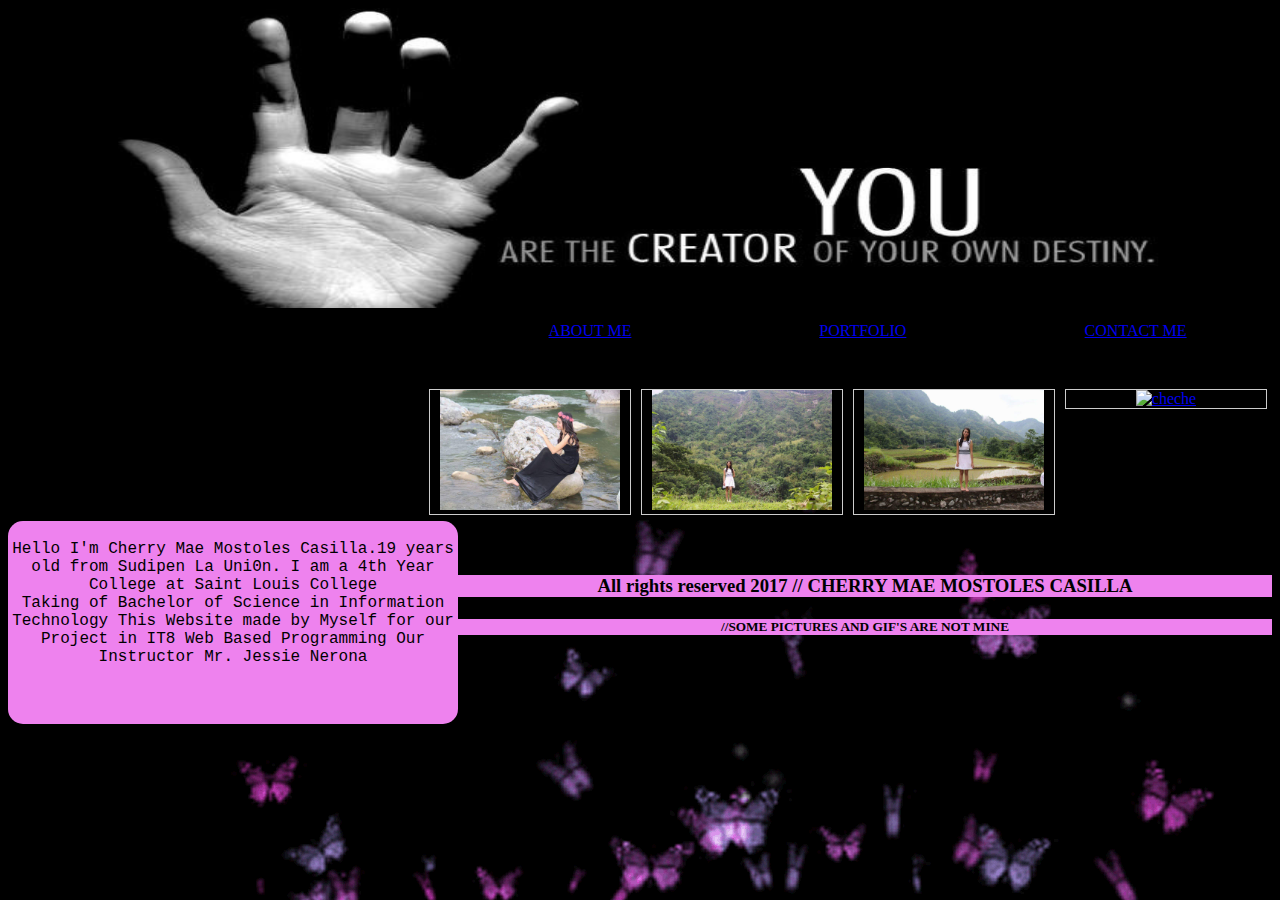
==== aboutme.html @ d53fd138 "Update aboutme.html" ====
<!DOCTYPE html>
<html>
<head>
<link rel="stylesheet" href="style.css"/>
<style>


.CONTACTME {background-color: black; padding: 10px;width: 20%;float: right;} 
.CONTACTME:hover {background-color: #da190b; font-family: "Courier New";
    font-color: "white";}

.PORTFOLIO {background-color: black; padding: 10px;width: 20%;float: right;} 
.PORTFOLIO:hover {background-color: #da190b; font-family: "Courier New";
    font-color: "white";}

.ABOUTME {background-color: black; padding: 10px;width: 20%;float: right;} 
.ABOUTME:hover {background-color: #da190b; font-family: "Courier New";
    font-color: "white";}


body  {
  background-image:url("me.gif");
}

div.gallery {
    margin: 5px;
    border: 1px solid #ccc;
    float: right;
    width: 200px;
  position:right;
}

div.gallery:hover {
    border: 1px solid #777;
}

div.gallery img {
  position: left;
    width: 90%;
    height: auto;
}

div.desc {
    padding: 18px;
    text-align: center;
  
}div.container{
    width: 450px;
      height: 200px;
      margin: 1px 0 0 0;
      float:left;
      position: left;
      border-radius: 15px 15px 15px 15px;
    background: violet;
      padding-top: 3px; 
    font-family: "Courier New", geniva, sans-serif;
    font-color: "puple", pink;}}
    div.img{
  border-radius: 5px 5px 5px 5px;

}

h3{
    background-color:violet;
    }
    h5{
        background-color:violet;
    }
    
</style>
</head>

<CENTER>
 <img src="cover/co1.jpg" alt="cherry Icon" style="width:1300px;height:300px;">

<a href="contactme.html" button class="btn CONTACTME ">CONTACT ME </button>
<a href="portfolio.html" button class="btn PORTFOLIO ">PORTFOLIO </button>
<a href="aboutme.html" button class="btn ABOUTME ">ABOUT ME </button>
</li></a></a>
<br>
<br>
<br>
<br>
<div class="gallery">
  <a target="_blank" href="1.jpg">
 
 <img src="1.jpg" alt="cheche" width="1000" height="1500">
  </a>
</div>

<div class="gallery">
  <a target="_blank" href="pic/14.jpg">
    <img src="pic/14.jpg" alt="chee" width="600" height="200">
  </a>
</div>

<div class="gallery">
  <a target="_blank" href="pic/11.jpg">
    <img src="pic/11.jpg" alt="che" width="600" height="400">
  </a>
</div>

<div class="gallery">
  <a target="_blank" href="pic/12.jpg">
  <img src="pic/12.jpg" alt="cherry" width="600" height="400">
  </a>
</div>


<div class="container"><p>
Hello I'm Cherry Mae Mostoles Casilla.19 years old from Sudipen La Uni0n. I am a 4th Year College at Saint Louis College<br> Taking of Bachelor of Science in Information Technology
         This Website made by Myself for our Project in IT8 Web Based Programming 
    Our Instructor Mr. Jessie Nerona</p>
         
</DIV>
<br>
    <br>
    <br>
    <br>
    <br>
    <br>
    <br>
    <br>
    <br>
    <center><h3 font-color:"red"> All rights reserved 2017 // CHERRY MAE MOSTOLES CASILLA </H3>
        <H5>    //SOME PICTURES AND GIF'S ARE NOT MINE</h5>
         
</body>
</html>
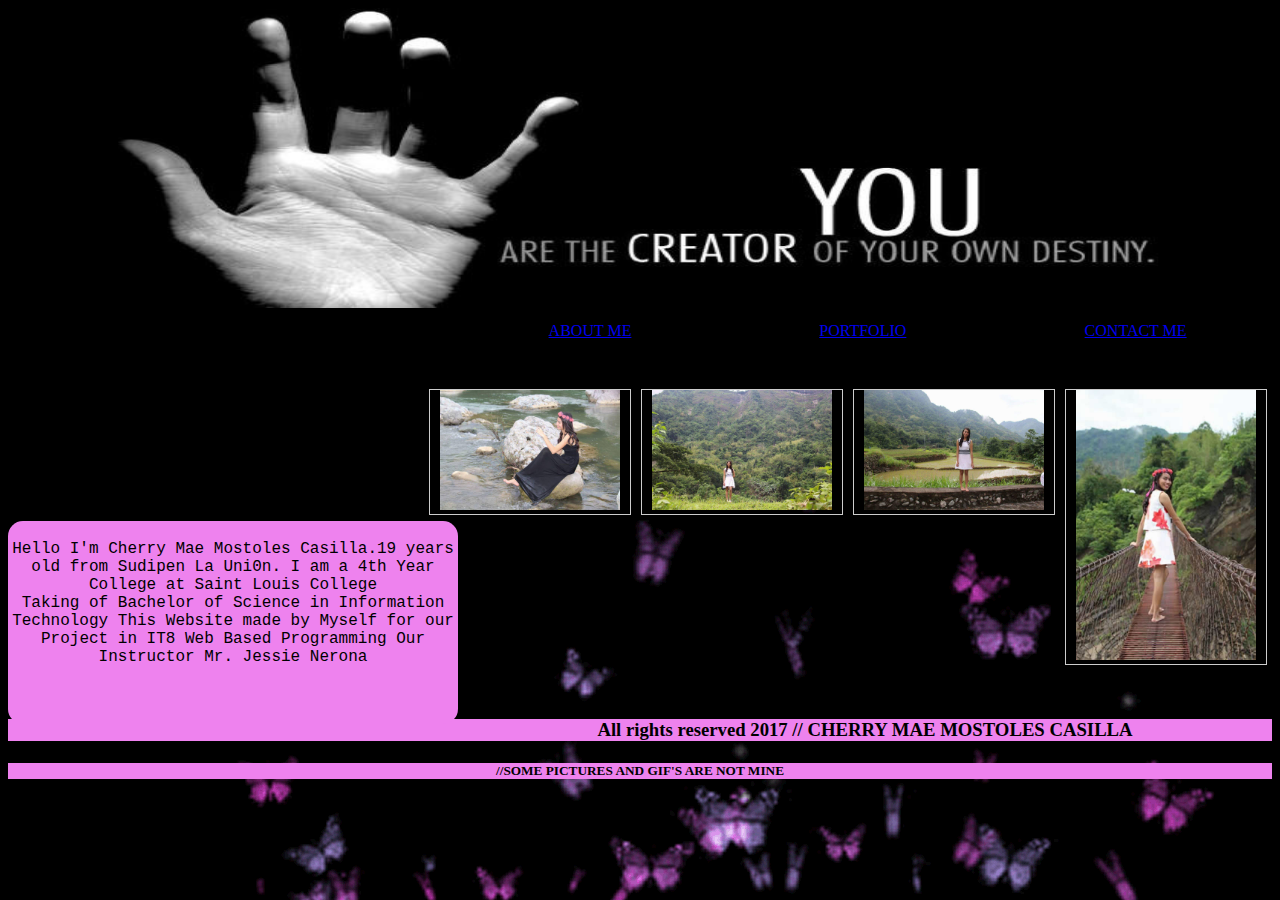
==== commit 3dc7bd6a: "Update aboutme.html" ====
--- a/aboutme.html
+++ b/aboutme.html
@@ -119,6 +119,15 @@
     <br>
     <br>
     <br>
+
+<br>
+<br>
+<br>
+<br>
+<br>
+<br>
+<br>
+<br>
     <br>
     <br>
     <br>
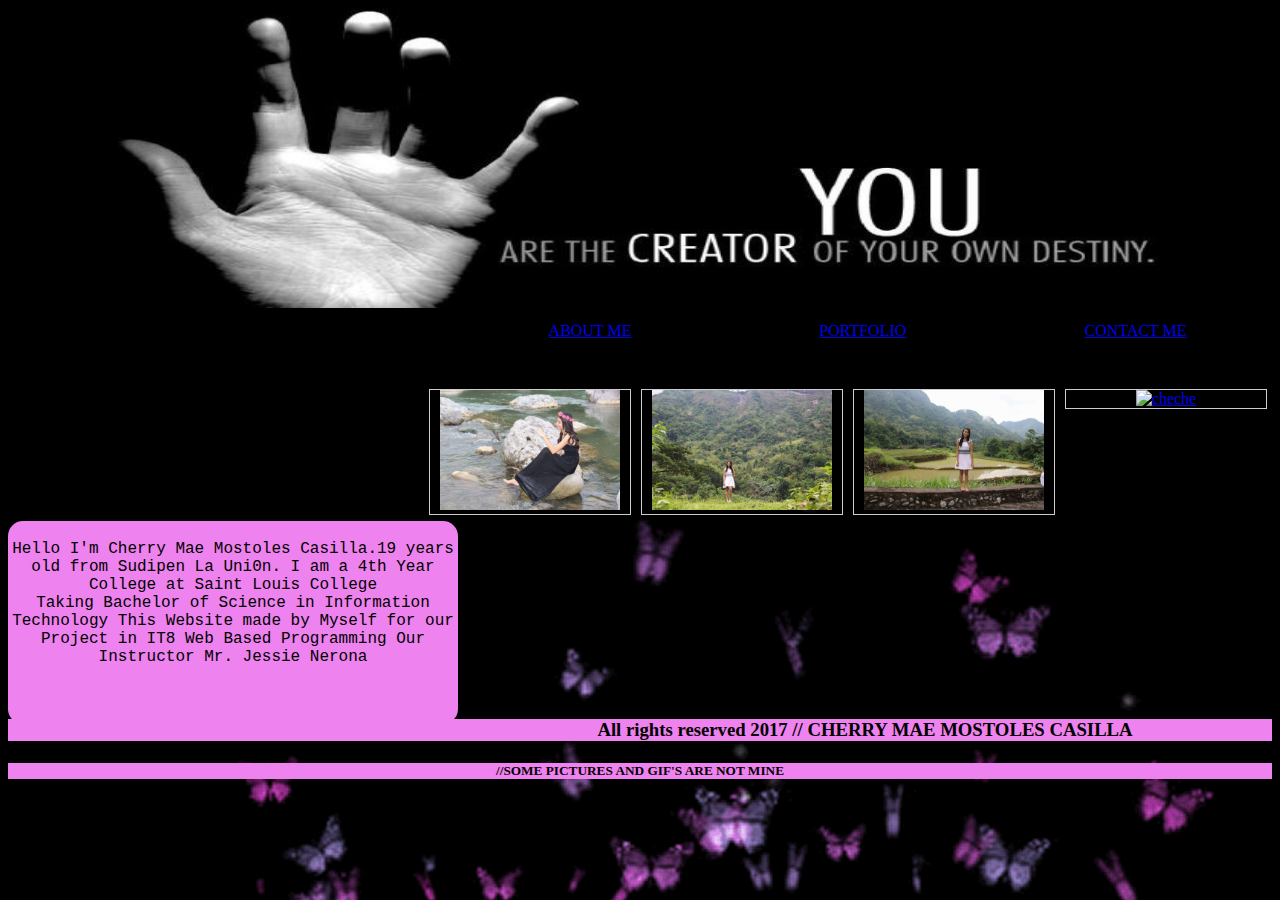
==== commit 6929d670: "Update aboutme.html" ====
--- a/aboutme.html
+++ b/aboutme.html
@@ -82,9 +82,9 @@
 <br>
 <br>
 <div class="gallery">
-  <a target="_blank" href="1.jpg">
+  <a target="_blank" href="1c.jpg">
  
- <img src="1.jpg" alt="cheche" width="1000" height="1500">
+ <img src="1c.jpg" alt="cheche" width="1000" height="1000">
   </a>
 </div>
 
@@ -108,7 +108,7 @@
 
 
 <div class="container"><p>
-Hello I'm Cherry Mae Mostoles Casilla.19 years old from Sudipen La Uni0n. I am a 4th Year College at Saint Louis College<br> Taking of Bachelor of Science in Information Technology
+Hello I'm Cherry Mae Mostoles Casilla.19 years old from Sudipen La Uni0n. I am a 4th Year College at Saint Louis College<br> Taking Bachelor of Science in Information Technology
          This Website made by Myself for our Project in IT8 Web Based Programming 
     Our Instructor Mr. Jessie Nerona</p>
          
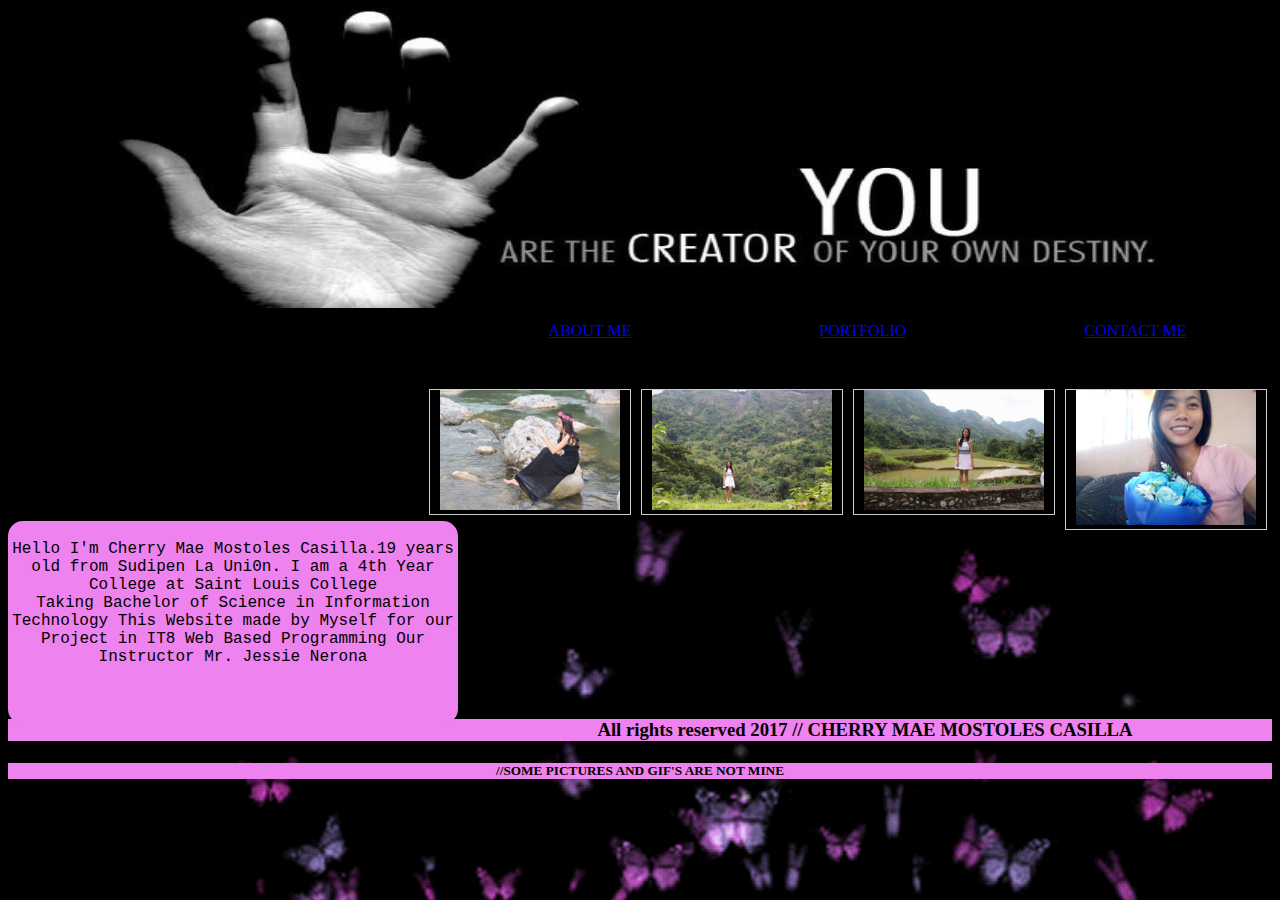
==== commit 911f3531: "Update aboutme.html" ====
--- a/aboutme.html
+++ b/aboutme.html
@@ -84,7 +84,7 @@
 <div class="gallery">
   <a target="_blank" href="1c.jpg">
  
- <img src="1c.jpg" alt="cheche" width="1000" height="1000">
+ <img src="1c.jpg" alt="cheche" width="600" height="200">
   </a>
 </div>
 
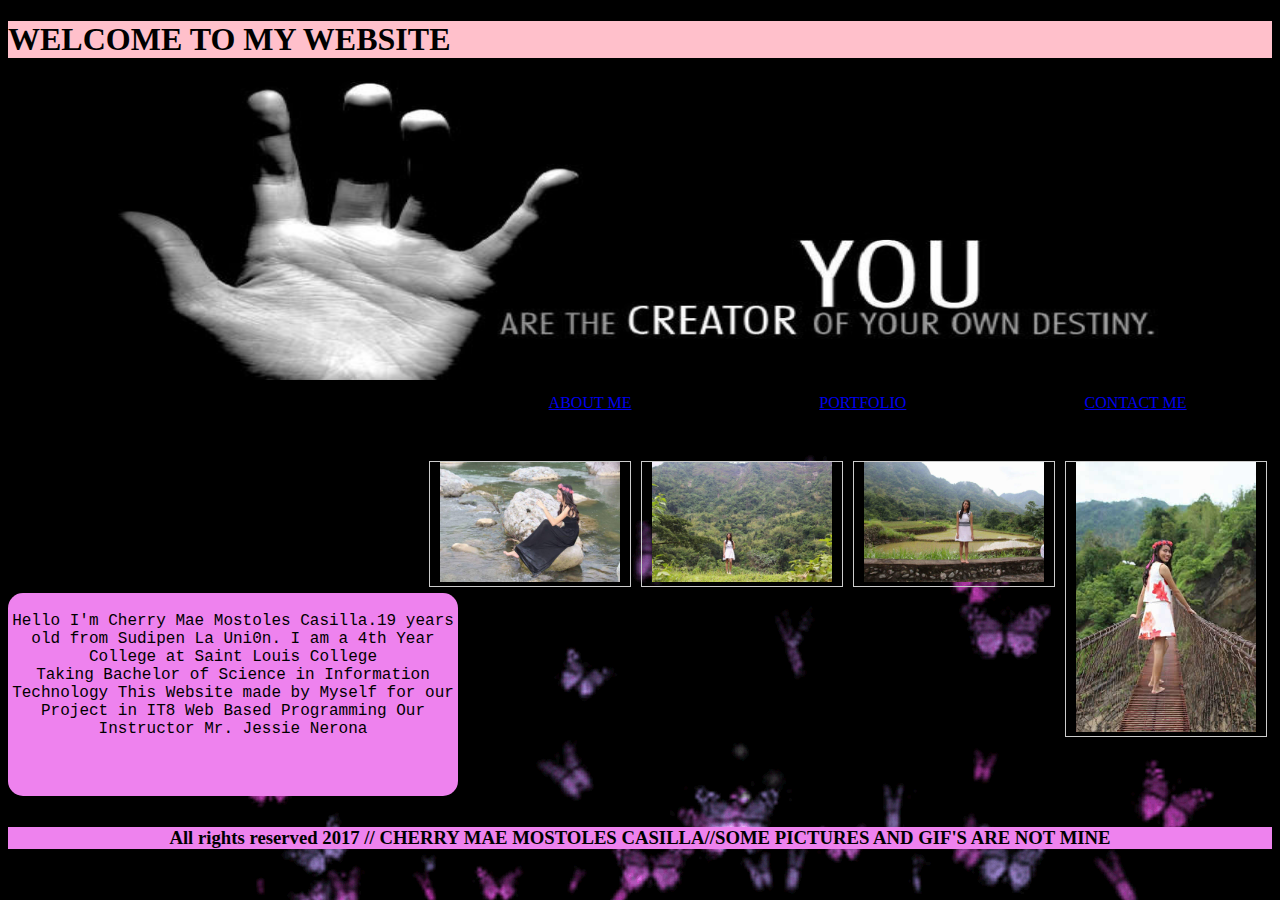
==== commit 378e0820: "Update aboutme.html" ====
--- a/aboutme.html
+++ b/aboutme.html
@@ -63,13 +63,13 @@
 h3{
     background-color:violet;
     }
-    h5{
-        background-color:violet;
-    }
-    
+    h1{
+        background-color:pink;
+        font-color:red;
+        font-style:chiller;}
 </style>
 </head>
-
+    <h1>WELCOME TO MY WEBSITE</h1>
 <CENTER>
  <img src="cover/co1.jpg" alt="cherry Icon" style="width:1300px;height:300px;">
 
@@ -82,9 +82,9 @@
 <br>
 <br>
 <div class="gallery">
-  <a target="_blank" href="1c.jpg">
+  <a target="_blank" href="pic/1.jpg">
  
- <img src="1c.jpg" alt="cheche" width="600" height="200">
+ <img src="pic/1.jpg" alt="cheche" width="600" height="200">
   </a>
 </div>
 
@@ -130,9 +130,10 @@
 <br>
     <br>
     <br>
+<br>
+<br>
     <br>
-    <center><h3 font-color:"red"> All rights reserved 2017 // CHERRY MAE MOSTOLES CASILLA </H3>
-        <H5>    //SOME PICTURES AND GIF'S ARE NOT MINE</h5>
+    <center><h3 font-color:"red"> All rights reserved 2017 // CHERRY MAE MOSTOLES CASILLA//SOME PICTURES AND GIF'S ARE NOT MINE</h3>
          
 </body>
 </html>
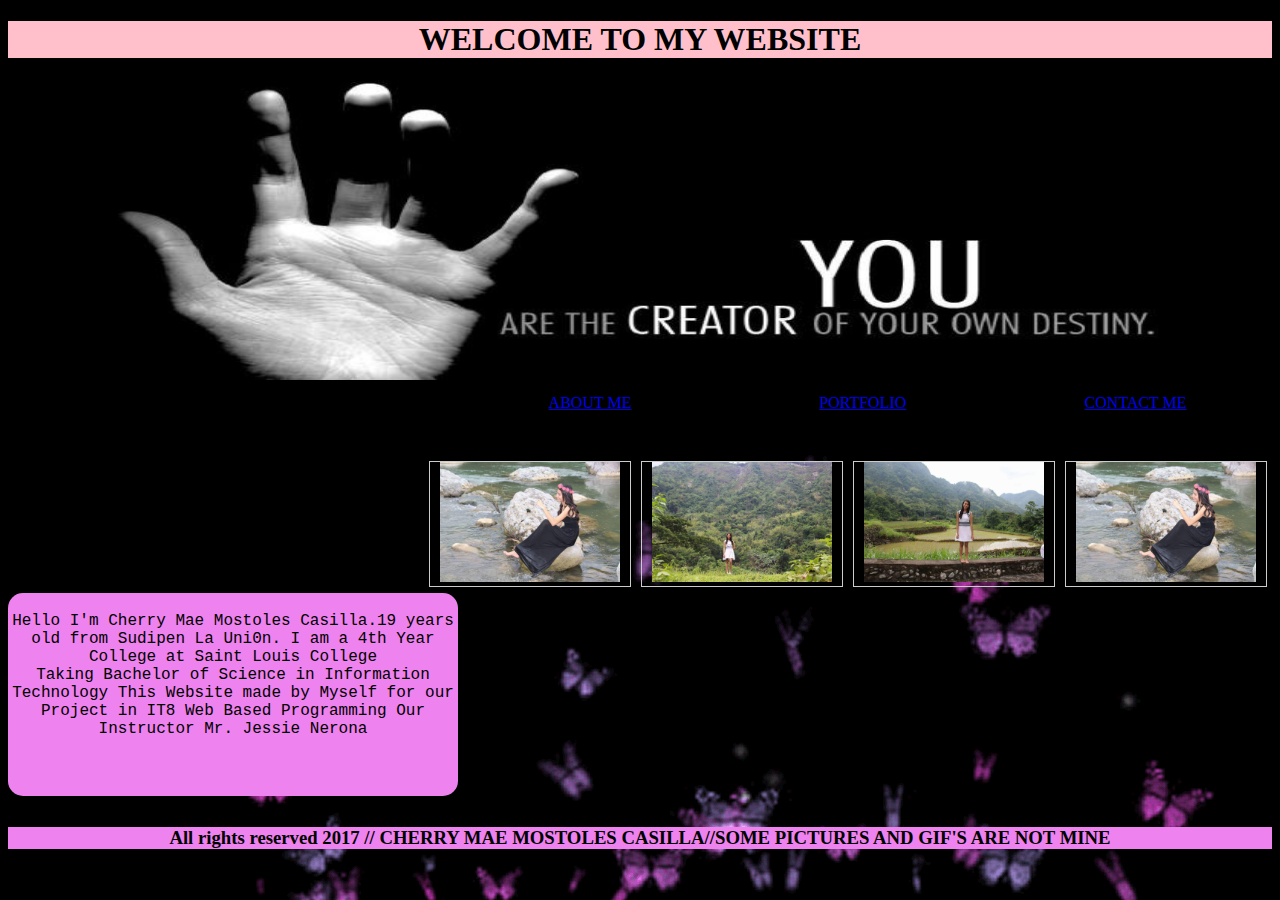
==== commit 9501263c: "Update aboutme.html" ====
--- a/aboutme.html
+++ b/aboutme.html
@@ -69,7 +69,7 @@
         font-style:chiller;}
 </style>
 </head>
-    <h1>WELCOME TO MY WEBSITE</h1>
+ <center>   <h1>WELCOME TO MY WEBSITE</h1>
 <CENTER>
  <img src="cover/co1.jpg" alt="cherry Icon" style="width:1300px;height:300px;">
 
@@ -82,9 +82,9 @@
 <br>
 <br>
 <div class="gallery">
-  <a target="_blank" href="pic/1.jpg">
+  <a target="_blank" href="pic/12.jpg">
  
- <img src="pic/1.jpg" alt="cheche" width="600" height="200">
+ <img src="pic/12.jpg" alt="cheche" width="600" height="200">
   </a>
 </div>
 
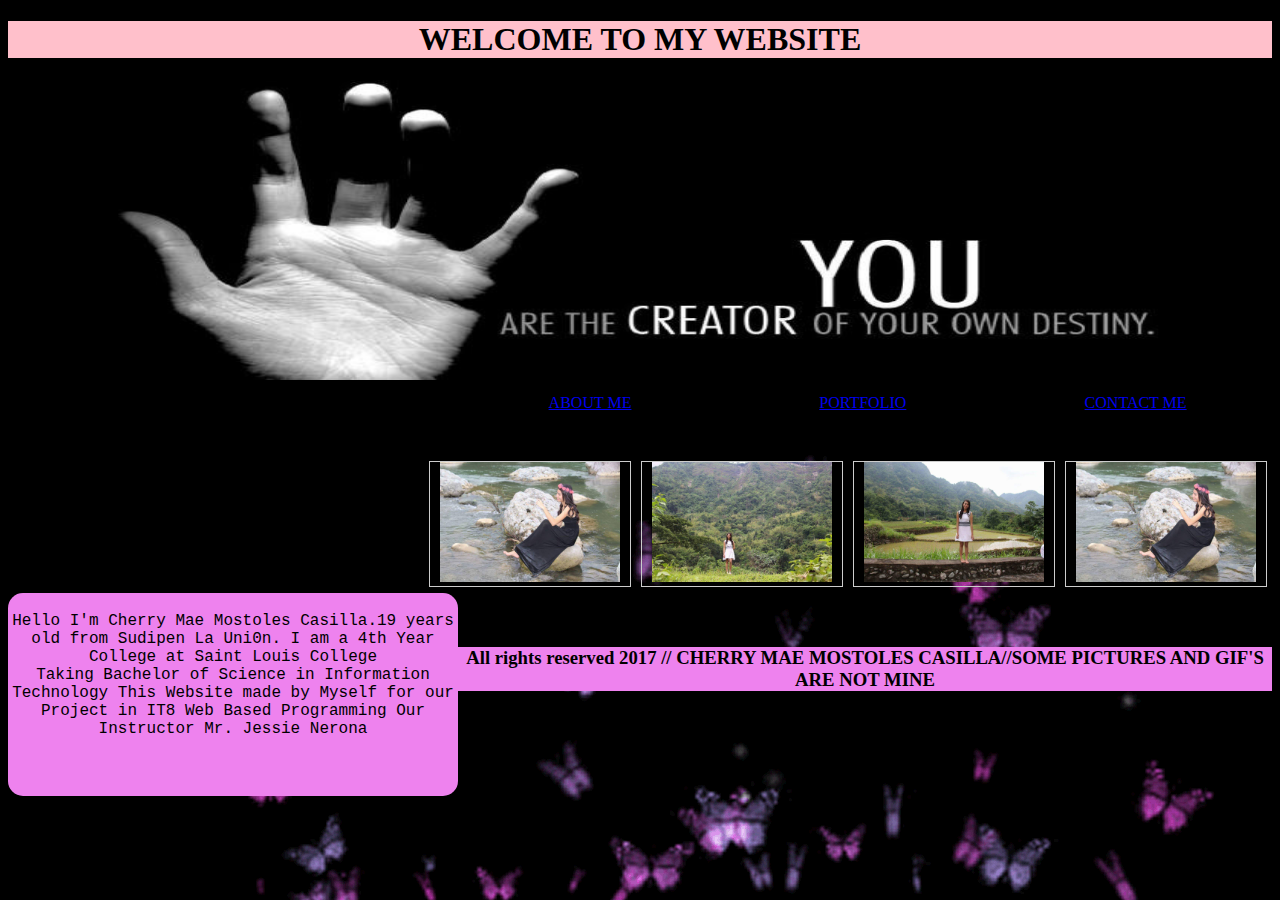
==== commit eb13e179: "Update aboutme.html" ====
--- a/aboutme.html
+++ b/aboutme.html
@@ -123,16 +123,6 @@
 <br>
 <br>
 <br>
-<br>
-<br>
-<br>
-<br>
-<br>
-    <br>
-    <br>
-<br>
-<br>
-    <br>
     <center><h3 font-color:"red"> All rights reserved 2017 // CHERRY MAE MOSTOLES CASILLA//SOME PICTURES AND GIF'S ARE NOT MINE</h3>
          
 </body>
